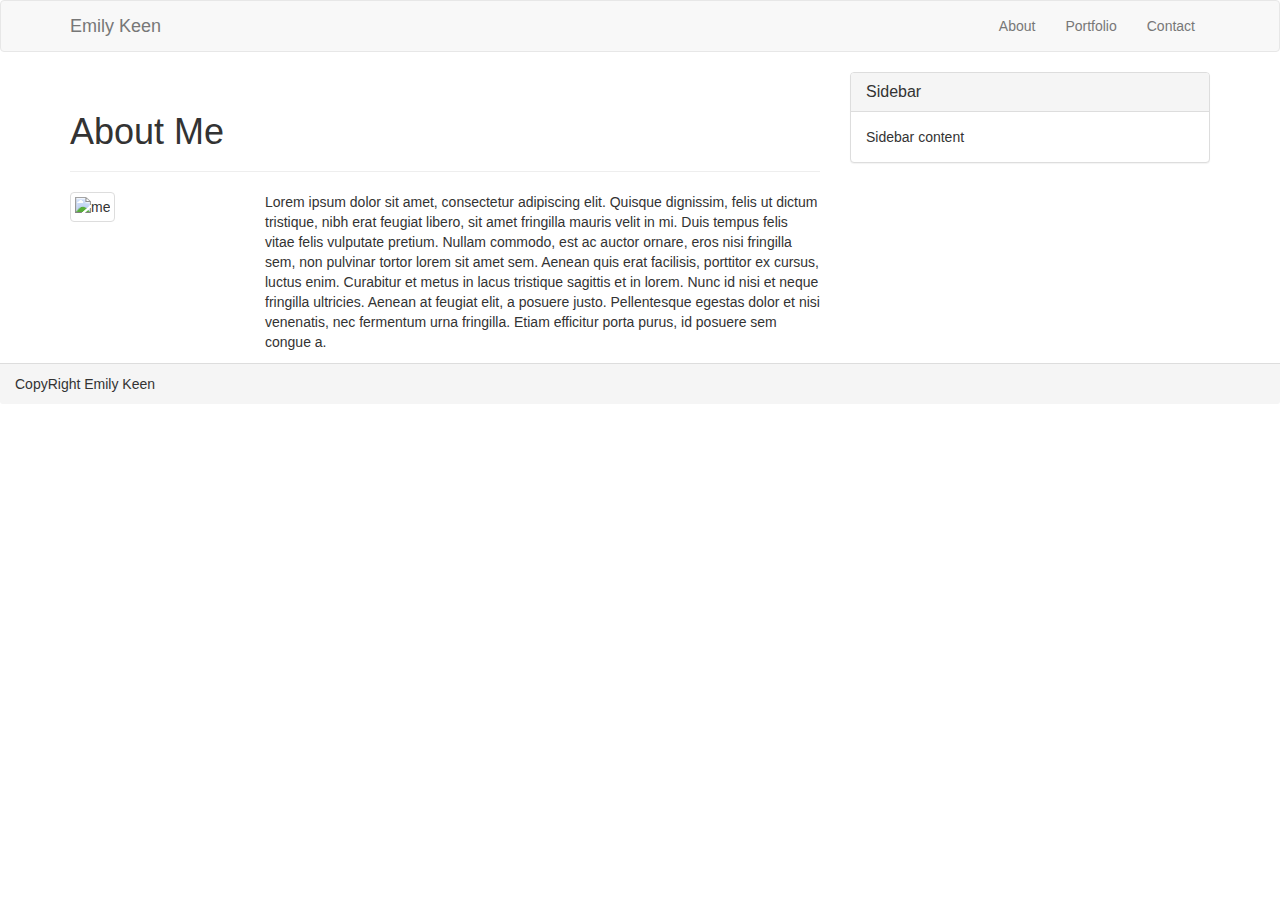
==== index.html @ cca5228d "starting" ====
<!DOCTYPE html>
<html lang="en-us">
<head>
  <meta charset="UTF-8">
  <meta name="viewport" content="width=device-width, initial-scale=1">
  <title>About me!</title>
  <!-- Bootstrap CDN -->
  <link rel="stylesheet" href="https://maxcdn.bootstrapcdn.com/bootstrap/3.3.6/css/bootstrap.min.css">
</head>
<body>
  <nav class="navbar navbar-default">
    <div class="container">
      <div class="navbar-header">
        <a class="navbar-brand" href="#">Emily Keen</a>
      </div>
      <div class="collapse navbar-collapse" id="bs-example-navbar-collapse-1">
        <ul class="nav navbar-nav navbar-right">
          <li><a href="index.html">About</a></li>
          <li><a href="portfolio.html">Portfolio</a></li>
          <li><a href="contact.html">Contact</a></li>
        </ul>
      </div>
    </div>
  </nav>
  <div class="container">
    <div class="row">
      <div class="col-md-8">
        <div class="page-header">
          <h1>About Me</h1>
        </div>
        <div class="row">
          <div class="col-md-3">
            <img src="assets/images/buzz_and_me.jpg" alt="me" class="img-thumbnail">
          </div>
          <div class="col-md-9">
            <p>
              Lorem ipsum dolor sit amet, consectetur adipiscing elit. Quisque dignissim, felis ut dictum tristique, nibh erat feugiat libero, sit amet fringilla mauris velit in mi. Duis tempus felis vitae felis vulputate pretium. Nullam commodo, est ac auctor ornare,
              eros nisi fringilla sem, non pulvinar tortor lorem sit amet sem. Aenean quis erat facilisis, porttitor ex cursus, luctus enim. Curabitur et metus in lacus tristique sagittis et in lorem. Nunc id nisi et neque fringilla ultricies. Aenean
              at feugiat elit, a posuere justo. Pellentesque egestas dolor et nisi venenatis, nec fermentum urna fringilla. Etiam efficitur porta purus, id posuere sem congue a.
            </p>
          </div>
        </div>
      </div>
      <div class="col-md-4">
        <div class="panel panel-default">
          <div class="panel-heading">
            <h3 class="panel-title">Sidebar</h3>
          </div>
          <div class="panel-body">
            Sidebar content
          </div>
        </div>
      </div>
    </div>
  </div>
  <div class="row">
  <div class="col-md-12">
  </div>
  </div>
   <div class="panel-footer">CopyRight Emily Keen</div>
</body>
</html>
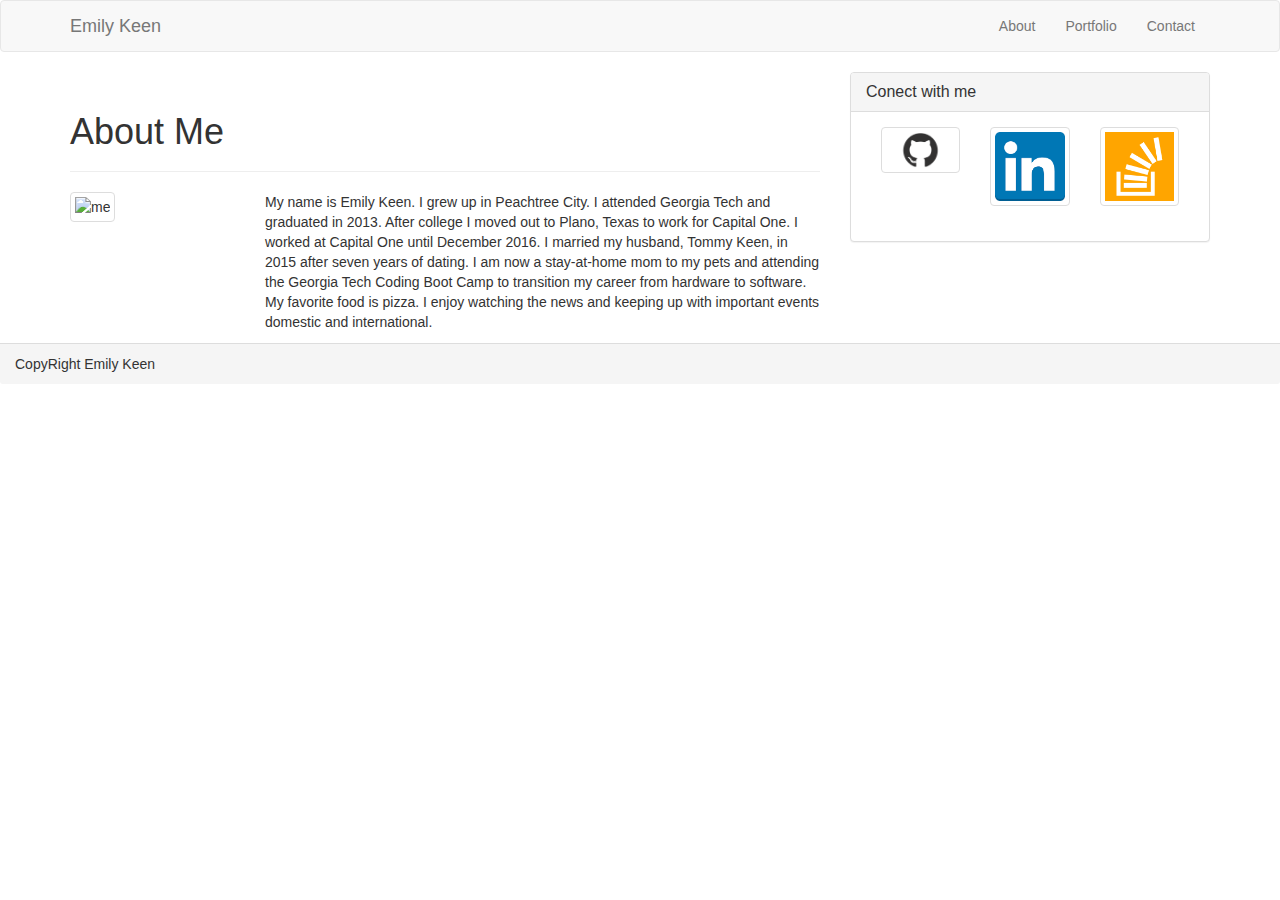
==== commit 418e7db9: "added php" ====
--- a/index.html
+++ b/index.html
@@ -34,9 +34,7 @@
           </div>
           <div class="col-md-9">
             <p>
-              Lorem ipsum dolor sit amet, consectetur adipiscing elit. Quisque dignissim, felis ut dictum tristique, nibh erat feugiat libero, sit amet fringilla mauris velit in mi. Duis tempus felis vitae felis vulputate pretium. Nullam commodo, est ac auctor ornare,
-              eros nisi fringilla sem, non pulvinar tortor lorem sit amet sem. Aenean quis erat facilisis, porttitor ex cursus, luctus enim. Curabitur et metus in lacus tristique sagittis et in lorem. Nunc id nisi et neque fringilla ultricies. Aenean
-              at feugiat elit, a posuere justo. Pellentesque egestas dolor et nisi venenatis, nec fermentum urna fringilla. Etiam efficitur porta purus, id posuere sem congue a.
+              My name is Emily Keen. I grew up in Peachtree City. I attended Georgia Tech and graduated in 2013. After college I moved out to Plano, Texas to work for Capital One. I worked at Capital One until December 2016. I married my husband, Tommy Keen, in 2015 after seven years of dating. I am now a stay-at-home mom to my pets and attending the Georgia Tech Coding Boot Camp to transition my career from hardware to software. My favorite food is pizza. I enjoy watching the news and keeping up with important events domestic and international.
             </p>
           </div>
         </div>
@@ -44,14 +42,31 @@
       <div class="col-md-4">
         <div class="panel panel-default">
           <div class="panel-heading">
-            <h3 class="panel-title">Sidebar</h3>
+            <h3 class="panel-title">Conect with me</h3>
           </div>
           <div class="panel-body">
-            Sidebar content
+
+      <div class="col-md-4">
+      <a href="#" class="thumbnail">
+      <img src="assets/images/github.jpg" alt="Github">
+    </a>
+    </div>
+
+      <div class="col-md-4">
+     <a href="#" class="thumbnail">
+      <img src="assets/images/linkedin.jpg" alt="linkedin">
+    </a>
+    </div>
+      <div class="col-md-4">
+     <a href="#" class="thumbnail">
+      <img src="assets/images/stackoverflow.jpg" alt="stackoverflow">
+    </a>
+    </div>
           </div>
         </div>
       </div>
     </div>
+  </div>
   </div>
   <div class="row">
   <div class="col-md-12">
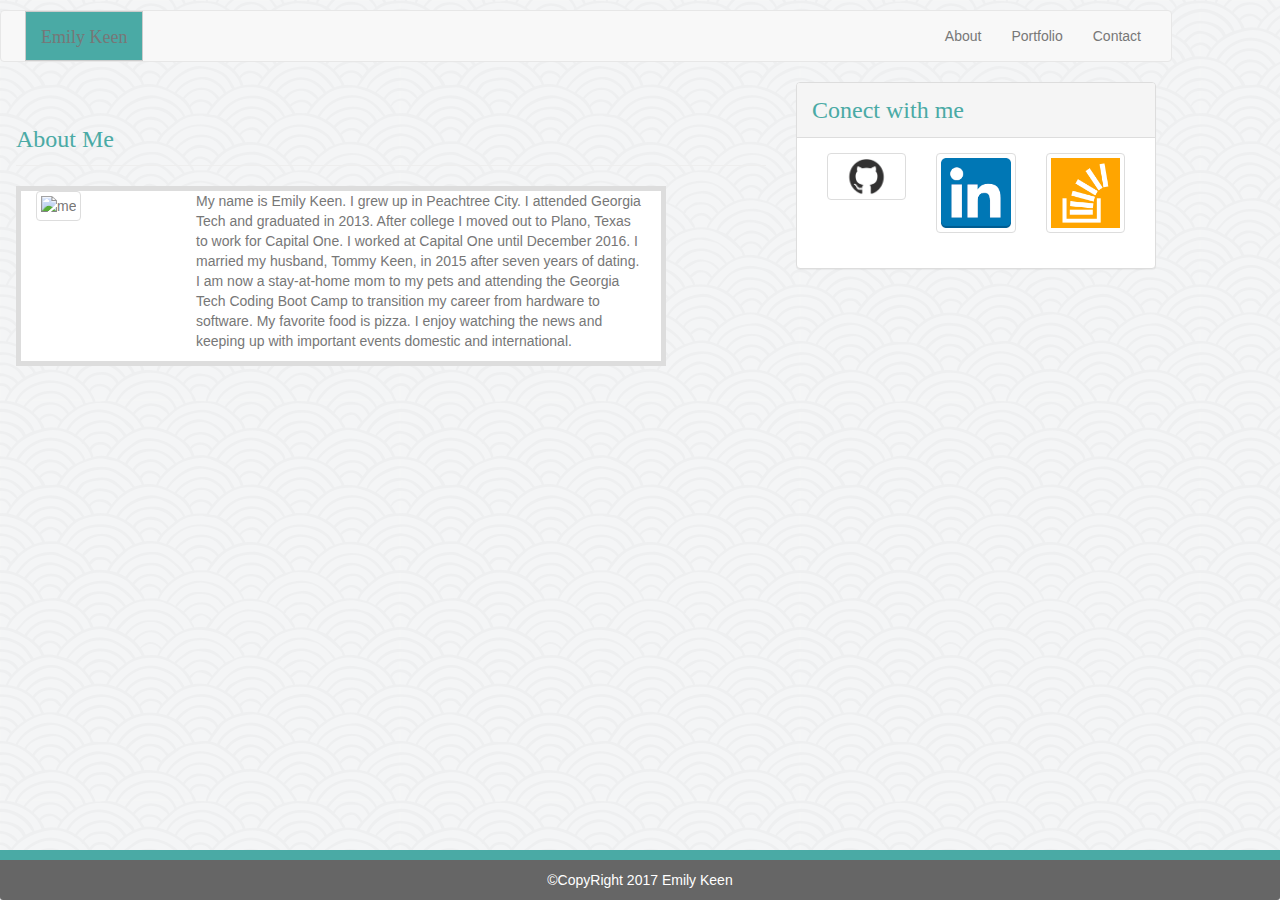
==== commit 7e31b673: "pushing changes" ====
--- a/index.html
+++ b/index.html
@@ -6,12 +6,13 @@
   <title>About me!</title>
   <!-- Bootstrap CDN -->
   <link rel="stylesheet" href="https://maxcdn.bootstrapcdn.com/bootstrap/3.3.6/css/bootstrap.min.css">
+  <link rel="stylesheet" type="text/css" href="assets/css/style.css">
 </head>
 <body>
   <nav class="navbar navbar-default">
     <div class="container">
       <div class="navbar-header">
-        <a class="navbar-brand" href="#">Emily Keen</a>
+        <a class="navbar-brand header">Emily Keen</a>
       </div>
       <div class="collapse navbar-collapse" id="bs-example-navbar-collapse-1">
         <ul class="nav navbar-nav navbar-right">
@@ -26,9 +27,10 @@
     <div class="row">
       <div class="col-md-8">
         <div class="page-header">
-          <h1>About Me</h1>
+          <div class="header2">About Me</div>
         </div>
         <div class="row">
+        <div class="maincontainer">
           <div class="col-md-3">
             <img src="assets/images/buzz_and_me.jpg" alt="me" class="img-thumbnail">
           </div>
@@ -38,27 +40,29 @@
             </p>
           </div>
         </div>
+        </div>
       </div>
+
       <div class="col-md-4">
         <div class="panel panel-default">
           <div class="panel-heading">
-            <h3 class="panel-title">Conect with me</h3>
+            <div class="panel-title header2">Conect with me</div>
           </div>
           <div class="panel-body">
 
       <div class="col-md-4">
-      <a href="#" class="thumbnail">
+      <a href="https://github.com/emilykeen" class="thumbnail">
       <img src="assets/images/github.jpg" alt="Github">
     </a>
     </div>
 
       <div class="col-md-4">
-     <a href="#" class="thumbnail">
+     <a href="https://www.linkedin.com/in/emily-keen" class="thumbnail">
       <img src="assets/images/linkedin.jpg" alt="linkedin">
     </a>
     </div>
       <div class="col-md-4">
-     <a href="#" class="thumbnail">
+     <a href="http://stackoverflow.com/users/7382034/emily-keen?tab=profile" class="thumbnail">
       <img src="assets/images/stackoverflow.jpg" alt="stackoverflow">
     </a>
     </div>
@@ -72,6 +76,6 @@
   <div class="col-md-12">
   </div>
   </div>
-   <div class="panel-footer">CopyRight Emily Keen</div>
+   <div class="panel-footer footer">&copy;CopyRight 2017 Emily Keen</div>
 </body>
 </html>--- a/assets/css/style.css
+++ b/assets/css/style.css
@@ -0,0 +1,81 @@
+
+body {
+	background: url("../images/seigaiha.png");
+	 margin:10px auto;
+	 float: left;
+	}
+
+.header {
+	color:white;
+	background-color:#4aaaa5;
+	border:1px solid #cccccc;
+	font-family: 'Georgia', Times, 'Times New Roman', serif;
+	float:left;
+	position: fixed;
+	color:white;
+	left:40px;
+	text-align:center;
+	}
+
+.header2 {
+	color:#4aaaa5;
+	font-family: 'Georgia', Times, 'Times New Roman', serif;
+	font-size: x-large;
+	}
+
+h4{
+	position: absolute;
+	bottom: 30px;
+	left: 20px;
+	height:30px;
+	width:300px;
+	background: #4aaaa5;
+	text-align: center;
+	color:white;
+	z-index: 200px;
+	font-family: 'Arial', 'Helvetica Neue', Helvetica, sans-serif;}
+
+
+
+.maincontainer {
+	color:#777777;
+	background:#ffffff;
+	border: 5px solid #dddddd;
+	font-family: 'Arial', 'Helvetica Neue', Helvetica, sans-serif;
+	width:650px;
+	position:relative;
+	top:0px;
+	float:left;
+	left:15px;
+	z-index: 20;
+	}
+
+.title {
+	text-align: center;
+	font-family: 'Georgia', Times, 'Times New Roman', serif;
+	color:#4aaaa5;
+	font-size: 14px;
+	}
+
+
+.footer {
+	bottom:clear ;
+	color:#fff;
+	background:#666666;
+	text-align:center;
+	position:fixed;
+	bottom:0px;
+	left:0px;
+	height:50px;
+	width: 100%;
+	z-index: 9999;
+	margin-top:200px;
+	font-family: 'Arial', 'Helvetica Neue', Helvetica, sans-serif;
+	border-top:10px solid #4aaaa5;
+	}
+
+	.button {
+
+		background:#4aaaa5;
+		color:white; }
+
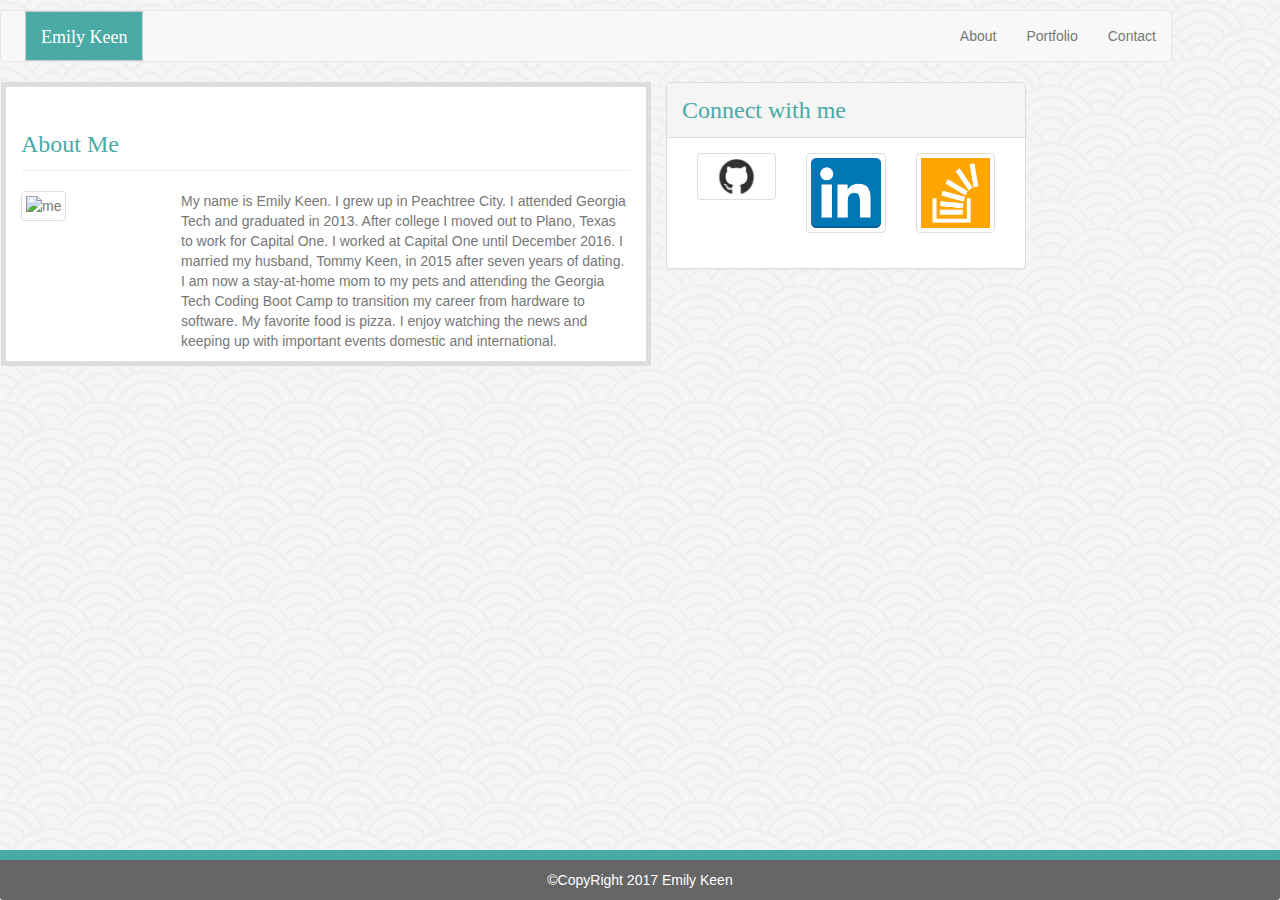
==== commit bdd2e294: "finished" ====
--- a/index.html
+++ b/index.html
@@ -1,81 +1,75 @@
 <!DOCTYPE html>
 <html lang="en-us">
-<head>
-  <meta charset="UTF-8">
-  <meta name="viewport" content="width=device-width, initial-scale=1">
-  <title>About me!</title>
-  <!-- Bootstrap CDN -->
-  <link rel="stylesheet" href="https://maxcdn.bootstrapcdn.com/bootstrap/3.3.6/css/bootstrap.min.css">
-  <link rel="stylesheet" type="text/css" href="assets/css/style.css">
-</head>
-<body>
-  <nav class="navbar navbar-default">
-    <div class="container">
-      <div class="navbar-header">
-        <a class="navbar-brand header">Emily Keen</a>
+   <head>
+      <meta charset="UTF-8">
+      <meta name="viewport" content="width=device-width, initial-scale=1">
+      <title>About me!</title>
+      <!-- Bootstrap CDN -->
+      <link rel="stylesheet" href="https://maxcdn.bootstrapcdn.com/bootstrap/3.3.6/css/bootstrap.min.css">
+      <link rel="stylesheet" type="text/css" href="assets/css/style.css">
+   </head>
+   <body>
+      <nav class="navbar navbar-default">
+         <div class="container">
+            <div class="navbar-header">
+               <a class="navbar-brand header" style= "color:white" >Emily Keen</a>
+            </div>
+            <ul class="nav navbar-nav navbar-right">
+               <li><a href="index.html">About</a></li>
+               <li><a href="portfolio.html">Portfolio</a></li>
+               <li><a href="contact.html">Contact</a></li>
+            </ul>
+         </div>
+         </div>
+      </nav>
+      <div class="container">
+         <div class="row">
+            <div class="col-md-8 maincontainer">
+               <div class="page-header">
+                  <div class="header2">About Me</div>
+               </div>
+               <div class="row">
+                     <div class="col-md-3">
+                        <img src="assets/images/buzz_and_me.jpg" alt="me" class="img-thumbnail">
+                     </div>
+                     <div class="col-md-9">
+                        <p>
+                           My name is Emily Keen. I grew up in Peachtree City. I attended Georgia Tech and graduated in 2013. After college I moved out to Plano, Texas to work for Capital One. I worked at Capital One until December 2016. I married my husband, Tommy Keen, in 2015 after seven years of dating. I am now a stay-at-home mom to my pets and attending the Georgia Tech Coding Boot Camp to transition my career from hardware to software. My favorite food is pizza. I enjoy watching the news and keeping up with important events domestic and international.
+                        </p>
+                     </div>
+               </div>
+            </div>
+            <div class="col-md-4">
+               <div class="panel panel-default">
+                  <div class="panel-heading">
+                     <div class="panel-title header2">Connect with me</div>
+                  </div>
+                  <div class="panel-body">
+                     <div class="col-md-4">
+                        <a href="https://github.com/emilykeen" class="thumbnail">
+                        <img src="assets/images/github.jpg" alt="Github">
+                        </a>
+                     </div>
+                     <div class="col-md-4">
+                        <a href="https://www.linkedin.com/in/emily-keen" class="thumbnail">
+                        <img src="assets/images/linkedin.jpg" alt="linkedin">
+                        </a>
+                     </div>
+                     <div class="col-md-4">
+                        <a href="http://stackoverflow.com/users/7382034/emily-keen?tab=profile" class="thumbnail">
+                        <img src="assets/images/stackoverflow.jpg" alt="stackoverflow">
+                        </a>
+                     </div>
+                  </div>
+               </div>
+            </div>
+         </div>
       </div>
-      <div class="collapse navbar-collapse" id="bs-example-navbar-collapse-1">
-        <ul class="nav navbar-nav navbar-right">
-          <li><a href="index.html">About</a></li>
-          <li><a href="portfolio.html">Portfolio</a></li>
-          <li><a href="contact.html">Contact</a></li>
-        </ul>
       </div>
-    </div>
-  </nav>
-  <div class="container">
-    <div class="row">
-      <div class="col-md-8">
-        <div class="page-header">
-          <div class="header2">About Me</div>
-        </div>
-        <div class="row">
-        <div class="maincontainer">
-          <div class="col-md-3">
-            <img src="assets/images/buzz_and_me.jpg" alt="me" class="img-thumbnail">
-          </div>
-          <div class="col-md-9">
-            <p>
-              My name is Emily Keen. I grew up in Peachtree City. I attended Georgia Tech and graduated in 2013. After college I moved out to Plano, Texas to work for Capital One. I worked at Capital One until December 2016. I married my husband, Tommy Keen, in 2015 after seven years of dating. I am now a stay-at-home mom to my pets and attending the Georgia Tech Coding Boot Camp to transition my career from hardware to software. My favorite food is pizza. I enjoy watching the news and keeping up with important events domestic and international.
-            </p>
-          </div>
-        </div>
-        </div>
+      <div class="row">
+         <div class="col-md-12">
+         </div>
       </div>
-
-      <div class="col-md-4">
-        <div class="panel panel-default">
-          <div class="panel-heading">
-            <div class="panel-title header2">Conect with me</div>
-          </div>
-          <div class="panel-body">
-
-      <div class="col-md-4">
-      <a href="https://github.com/emilykeen" class="thumbnail">
-      <img src="assets/images/github.jpg" alt="Github">
-    </a>
-    </div>
-
-      <div class="col-md-4">
-     <a href="https://www.linkedin.com/in/emily-keen" class="thumbnail">
-      <img src="assets/images/linkedin.jpg" alt="linkedin">
-    </a>
-    </div>
-      <div class="col-md-4">
-     <a href="http://stackoverflow.com/users/7382034/emily-keen?tab=profile" class="thumbnail">
-      <img src="assets/images/stackoverflow.jpg" alt="stackoverflow">
-    </a>
-    </div>
-          </div>
-        </div>
-      </div>
-    </div>
-  </div>
-  </div>
-  <div class="row">
-  <div class="col-md-12">
-  </div>
-  </div>
-   <div class="panel-footer footer">&copy;CopyRight 2017 Emily Keen</div>
-</body>
+      <div class="panel-footer footer">&copy;CopyRight 2017 Emily Keen</div>
+   </body>
 </html>--- a/assets/css/style.css
+++ b/assets/css/style.css
@@ -11,7 +11,7 @@
 	border:1px solid #cccccc;
 	font-family: 'Georgia', Times, 'Times New Roman', serif;
 	float:left;
-	position: fixed;
+	position:fixed;
 	color:white;
 	left:40px;
 	text-align:center;
@@ -23,12 +23,27 @@
 	font-size: x-large;
 	}
 
+.header3 {	color:#4aaaa5;
+	font-family: 'Georgia', Times, 'Times New Roman', serif;
+	font-size: x-large;
+	top:200px;
+	background:#ffffff;
+	border: 5px solid #dddddd;
+	width:650px;
+	position:relative;
+	top:65px;
+	float:left;
+	left:-15px;
+	z-index: 20;
+	}
+
+
 h4{
 	position: absolute;
-	bottom: 30px;
+	bottom: 20px;
 	left: 20px;
-	height:30px;
-	width:300px;
+	height:20px;
+	width:70%;
 	background: #4aaaa5;
 	text-align: center;
 	color:white;
@@ -46,7 +61,7 @@
 	position:relative;
 	top:0px;
 	float:left;
-	left:15px;
+	left:0px;
 	z-index: 20;
 	}
 
@@ -79,3 +94,5 @@
 		background:#4aaaa5;
 		color:white; }
 
+
+.connectwithme{float:right;}
